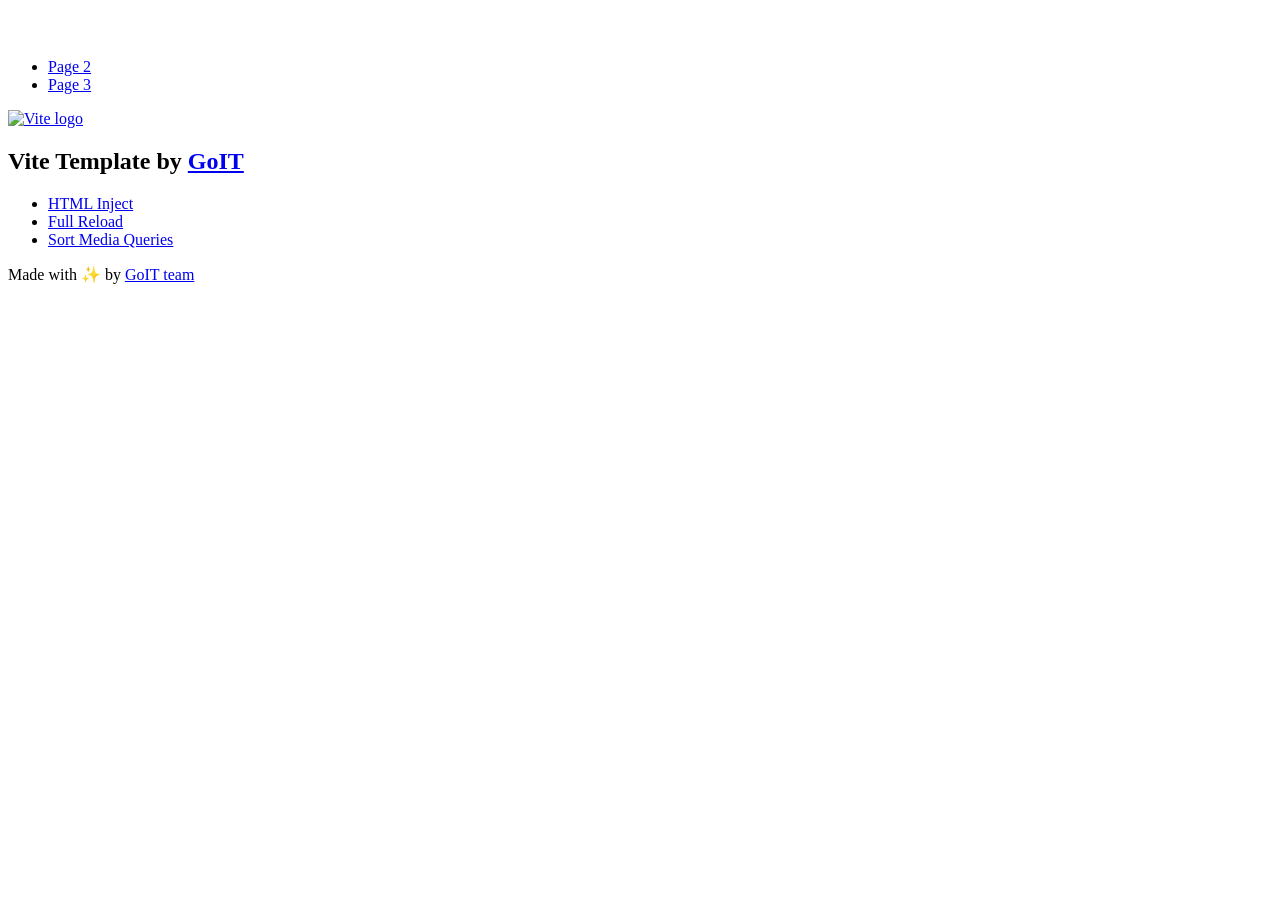
==== index.html @ 0e191eb4 "Deploying to gh-pages from @ anastasiia0711-p/goit-js-hw-10@ed1b21e271c03eb9dbc9aab929324a09e1322767" ====
<!DOCTYPE html>
<html lang="en">
  <head>
    <meta charset="UTF-8" />
    <link rel="icon" type="image/svg+xml" href="/vanilla-app-template/favicon.svg" />
    <meta name="viewport" content="width=device-width, initial-scale=1.0" />
    <title>Vanilla App Template</title>
    <script type="module" crossorigin src="/vanilla-app-template/index.js"></script>
    <link rel="stylesheet" crossorigin href="/vanilla-app-template/assets/styles-DvPDDfy5.css">
  </head>
  <body>
    <header class="header">
  <div class="container">
    <nav class="nav">
      <a class="nav-logo" href="./index.html" aria-label="Site logo">
        <svg class="nav-logo-icon" width="100" height="30">
          <use href="/vanilla-app-template/assets/sprite-E8vg0sBb.svg#logo"></use>
        </svg>
      </a>
      <ul class="nav-list">
        <li class="nav-item">
          <a class="nav-link {=$highlight-act}" href="./page-2.html">Page 2</a>
        </li>
        <li class="nav-item">
          <a class="nav-link {=$highlight-curr}" href="./page-3.html">Page 3</a>
        </li>
      </ul>
    </nav>
  </div>
</header>


    <main>
      <!-- Loads the specified .html file -->
      <section class="vite-promo">
  <div class="container">
    <div class="vite-promo-thumb">
      <a
        class="vite-promo-link"
        href="https://vitejs.dev/"
        target="_blank"
        rel="noopener noreferrer"
        aria-label="Link to Vite official website"
        title="Vite.js  build tool"
      >
        <!-- Path to images as from index.html file -->
        <img
          class="pic"
          src="/vanilla-app-template/assets/vite-logo-9o_aqrTe.png"
          alt="Vite logo"
          width="640"
          height="640"
        />
      </a>
    </div>
    <h1 class="main-title">
      <span class="main-title-gradient">Vite</span>
      Template by
      <a
        class="main-title-link"
        href="https://github.com/goitacademy/vanilla-app-template"
        target="_blank"
        rel="noopener noreferrer"
      >
        GoIT
      </a>
    </h1>
  </div>
</section>

      <article class="badges">
  <div class="container">
    <ul class="badges-list">
      <li class="badges-item">
        <a
          class="badges-link"
          href="https://www.npmjs.com/package/vite-plugin-html-inject"
          target="_blank"
          rel="noopener noreferrer"
        >
          HTML Inject
        </a>
      </li>
      <li class="badges-item">
        <a
          class="badges-link"
          href="https://www.npmjs.com/package/vite-plugin-full-reload"
          target="_blank"
          rel="noopener noreferrer"
        >
          Full Reload
        </a>
      </li>
      <li class="badges-item">
        <a
          class="badges-link"
          href="https://www.npmjs.com/package/postcss-sort-media-queries"
          target="_blank"
          rel="noopener noreferrer"
        >
          Sort Media Queries
        </a>
      </li>
    </ul>
  </div>
</article>

    </main>

    <footer class="footer">
  <div class="container">
    <p class="footer-desc">
      Made with ✨ by
      <a
        class="footer-link"
        href="https://goit.global/ua/"
        target="_blank"
        rel="noopener noreferrer"
      >
        GoIT team
      </a>
    </p>
  </div>
</footer>


  </body>
</html>
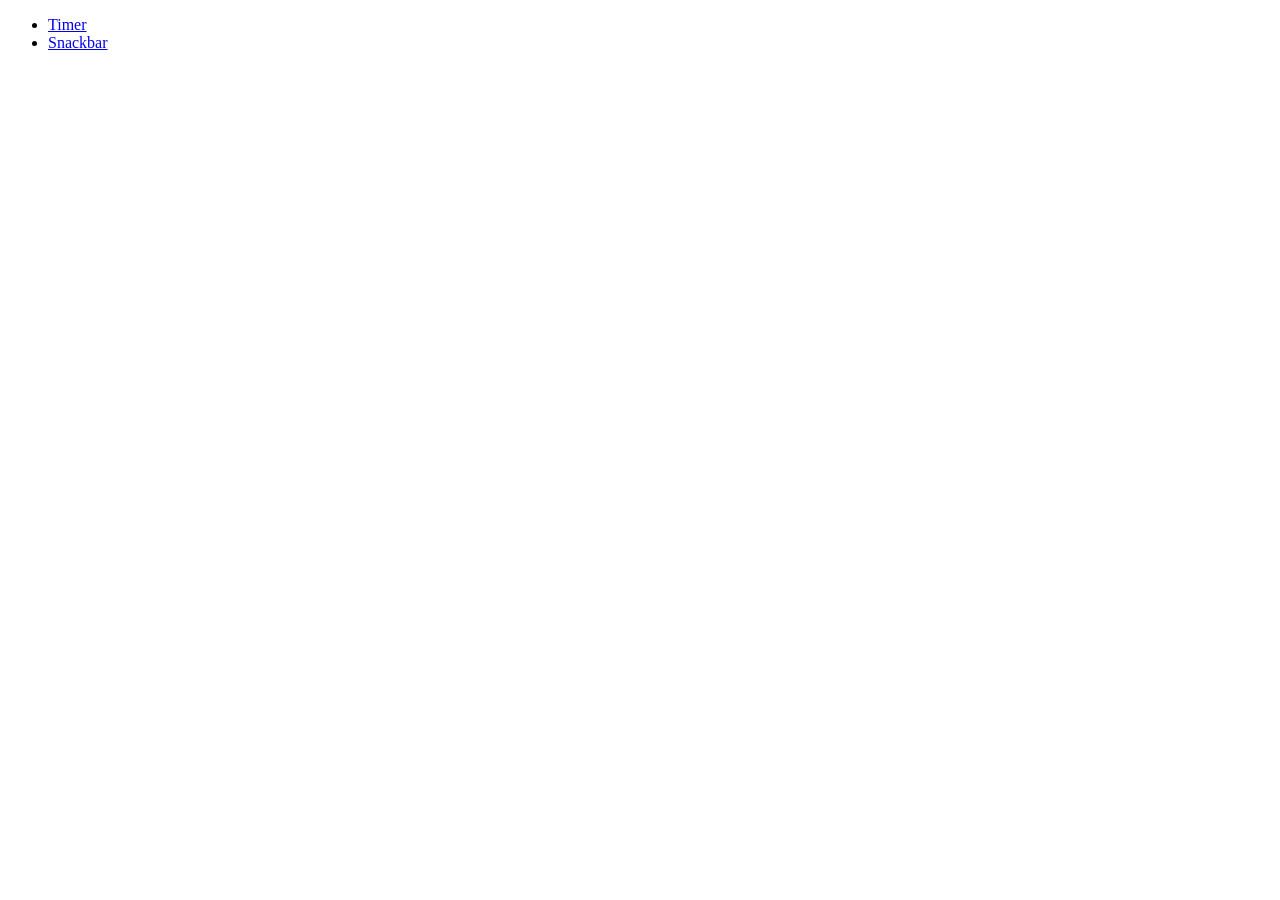
==== commit 8ee994eb: "Deploying to gh-pages from @ anastasiia0711-p/goit-js-hw-10@d2d64266ce3860081eda84fee58cdc913788f78a" ====
--- a/index.html
+++ b/index.html
@@ -1,128 +1,17 @@
-<!DOCTYPE html>
+<!doctype html>
 <html lang="en">
   <head>
     <meta charset="UTF-8" />
-    <link rel="icon" type="image/svg+xml" href="/vanilla-app-template/favicon.svg" />
+    <link rel="icon" type="image/svg+xml" href="/favicon.svg" />
     <meta name="viewport" content="width=device-width, initial-scale=1.0" />
-    <title>Vanilla App Template</title>
-    <script type="module" crossorigin src="/vanilla-app-template/index.js"></script>
-    <link rel="stylesheet" crossorigin href="/vanilla-app-template/assets/styles-DvPDDfy5.css">
+    <title>Homework 10</title>
+    <link rel="stylesheet" crossorigin href="/goit-js-hw-10/assets/styles-CbhgOEUe.css">
   </head>
   <body>
-    <header class="header">
-  <div class="container">
-    <nav class="nav">
-      <a class="nav-logo" href="./index.html" aria-label="Site logo">
-        <svg class="nav-logo-icon" width="100" height="30">
-          <use href="/vanilla-app-template/assets/sprite-E8vg0sBb.svg#logo"></use>
-        </svg>
-      </a>
-      <ul class="nav-list">
-        <li class="nav-item">
-          <a class="nav-link {=$highlight-act}" href="./page-2.html">Page 2</a>
-        </li>
-        <li class="nav-item">
-          <a class="nav-link {=$highlight-curr}" href="./page-3.html">Page 3</a>
-        </li>
-      </ul>
-    </nav>
-  </div>
-</header>
-
-
-    <main>
-      <!-- Loads the specified .html file -->
-      <section class="vite-promo">
-  <div class="container">
-    <div class="vite-promo-thumb">
-      <a
-        class="vite-promo-link"
-        href="https://vitejs.dev/"
-        target="_blank"
-        rel="noopener noreferrer"
-        aria-label="Link to Vite official website"
-        title="Vite.js  build tool"
-      >
-        <!-- Path to images as from index.html file -->
-        <img
-          class="pic"
-          src="/vanilla-app-template/assets/vite-logo-9o_aqrTe.png"
-          alt="Vite logo"
-          width="640"
-          height="640"
-        />
-      </a>
-    </div>
-    <h1 class="main-title">
-      <span class="main-title-gradient">Vite</span>
-      Template by
-      <a
-        class="main-title-link"
-        href="https://github.com/goitacademy/vanilla-app-template"
-        target="_blank"
-        rel="noopener noreferrer"
-      >
-        GoIT
-      </a>
-    </h1>
-  </div>
-</section>
-
-      <article class="badges">
-  <div class="container">
-    <ul class="badges-list">
-      <li class="badges-item">
-        <a
-          class="badges-link"
-          href="https://www.npmjs.com/package/vite-plugin-html-inject"
-          target="_blank"
-          rel="noopener noreferrer"
-        >
-          HTML Inject
-        </a>
-      </li>
-      <li class="badges-item">
-        <a
-          class="badges-link"
-          href="https://www.npmjs.com/package/vite-plugin-full-reload"
-          target="_blank"
-          rel="noopener noreferrer"
-        >
-          Full Reload
-        </a>
-      </li>
-      <li class="badges-item">
-        <a
-          class="badges-link"
-          href="https://www.npmjs.com/package/postcss-sort-media-queries"
-          target="_blank"
-          rel="noopener noreferrer"
-        >
-          Sort Media Queries
-        </a>
-      </li>
+    <ul class="nav-list">
+      <li class="nav-item"><a href="./1-timer.html">Timer</a></li>
+      <li class="nav-item"><a href="./2-snackbar.html">Snackbar</a></li>
     </ul>
-  </div>
-</article>
-
-    </main>
-
-    <footer class="footer">
-  <div class="container">
-    <p class="footer-desc">
-      Made with ✨ by
-      <a
-        class="footer-link"
-        href="https://goit.global/ua/"
-        target="_blank"
-        rel="noopener noreferrer"
-      >
-        GoIT team
-      </a>
-    </p>
-  </div>
-</footer>
-
-
+    <main></main>
   </body>
 </html>
